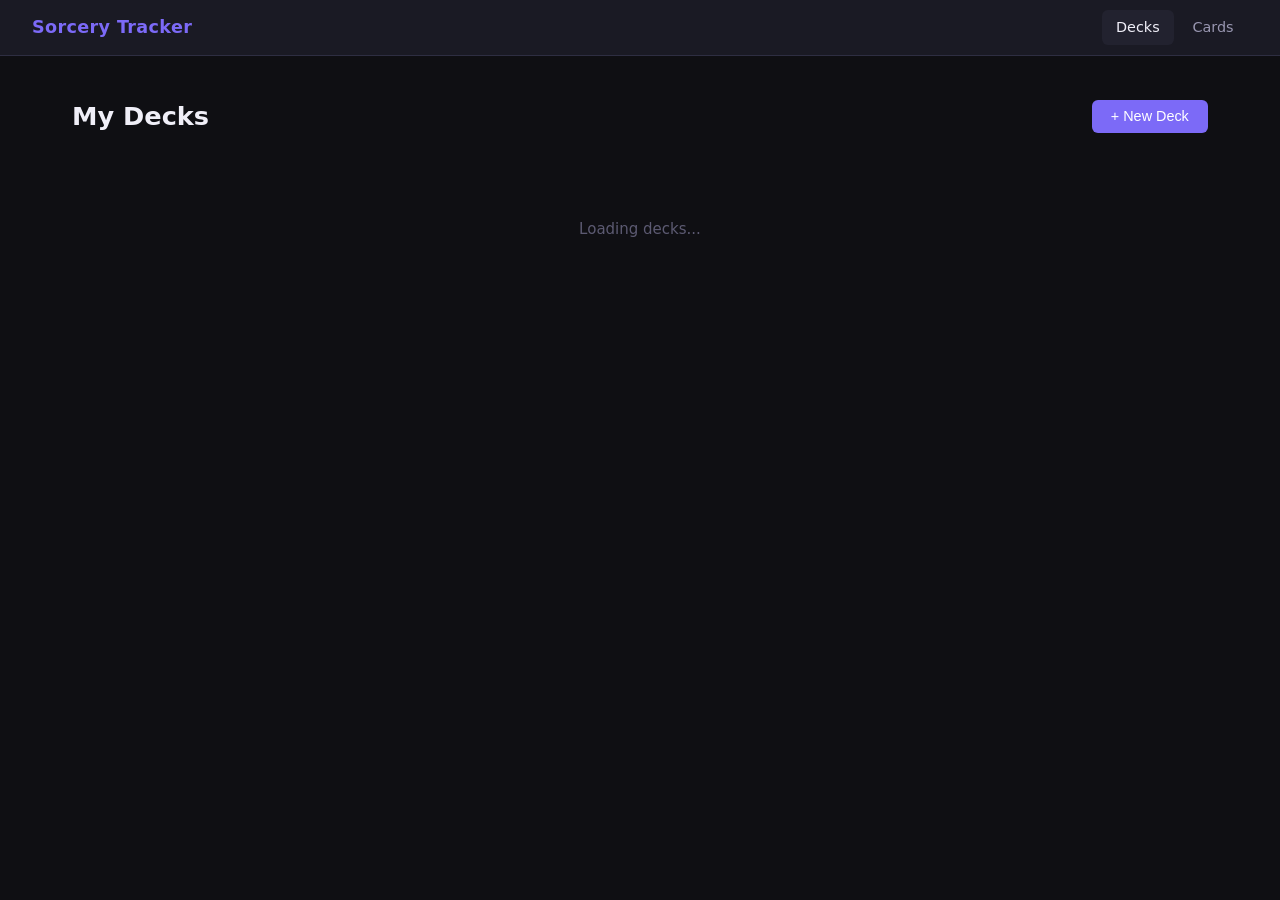
==== templates/index.html @ 1acefcdf "add landing page with deck grid, create and delete modals" ====
<!DOCTYPE html>
<html lang="en">
<head>
    <meta charset="UTF-8">
    <meta name="viewport" content="width=device-width, initial-scale=1.0">
    <title>Sorcery: Contested Realm — Card Tracker</title>
    <link rel="stylesheet" href="/static/css/style.css">
</head>
<body>

    <!-- Navigation bar at the top of every page -->
    <nav class="navbar">
        <div class="nav-brand">Sorcery Tracker</div>
        <div class="nav-links">
            <a href="/" class="nav-link active">Decks</a>
            <a href="/cards-page" class="nav-link">Cards</a>
        </div>
    </nav>

    <!-- Main page content -->
    <main class="container">

        <!-- Page header with title and create button -->
        <div class="page-header">
            <h1 class="page-title">My Decks</h1>
            <button class="btn btn-primary" onclick="openCreateModal()">+ New Deck</button>
        </div>

        <!-- Deck grid — cards are injected here by JavaScript -->
        <div class="deck-grid" id="deck-grid">
            <!-- Loading state shown while API call is in progress -->
            <div class="loading" id="loading">Loading decks...</div>
        </div>

    </main>

    <!-- Create deck modal — hidden until + New Deck is clicked -->
    <div class="modal-overlay" id="modal-overlay" onclick="closeCreateModal()">
        <div class="modal" onclick="event.stopPropagation()">
            <div class="modal-header">
                <h2>Create New Deck</h2>
                <button class="modal-close" onclick="closeCreateModal()">×</button>
            </div>
            <div class="modal-body">
                <label class="form-label" for="deck-name-input">Deck Name</label>
                <input 
                    class="form-input" 
                    id="deck-name-input" 
                    type="text" 
                    placeholder="e.g. Water Aggro"
                    onkeydown="if(event.key === 'Enter') createDeck()"
                >
            </div>
            <div class="modal-footer">
                <button class="btn btn-secondary" onclick="closeCreateModal()">Cancel</button>
                <button class="btn btn-primary" onclick="createDeck()">Create</button>
            </div>
        </div>
    </div>

    <!-- Delete confirmation modal -->
    <div class="modal-overlay" id="delete-modal-overlay" onclick="closeDeleteModal()">
        <div class="modal" onclick="event.stopPropagation()">
            <div class="modal-header">
                <h2>Delete Deck</h2>
                <button class="modal-close" onclick="closeDeleteModal()">×</button>
            </div>
            <div class="modal-body">
                <p class="delete-warning">This will permanently delete <strong id="delete-deck-name"></strong> and all its cards.</p>
                <label class="form-label" for="delete-confirm-input">Type the deck name to confirm</label>
                <input 
                    class="form-input" 
                    id="delete-confirm-input" 
                    type="text" 
                    placeholder="Deck name"
                >
            </div>
            <div class="modal-footer">
                <button class="btn btn-secondary" onclick="closeDeleteModal()">Cancel</button>
                <button class="btn btn-danger" onclick="confirmDelete()">Delete</button>
            </div>
        </div>
    </div>

    <script src="/static/js/main.js"></script>
</body>
</html>
---- static/css/style.css ----
/* ============================================================
   Base & Reset
   ============================================================ */
*, *::before, *::after {
    box-sizing: border-box;
    margin: 0;
    padding: 0;
}

:root {
    --bg-primary: #0f0f13;
    --bg-secondary: #1a1a24;
    --bg-card: #22222f;
    --bg-card-hover: #2a2a3a;
    --accent: #7c6af7;
    --accent-hover: #6a58e0;
    --accent-danger: #e05a5a;
    --accent-danger-hover: #c44a4a;
    --text-primary: #f0eff8;
    --text-secondary: #9896b0;
    --text-muted: #5c5a72;
    --border: #2e2e42;
    --border-focus: #7c6af7;
    --radius-sm: 6px;
    --radius-md: 10px;
    --radius-lg: 16px;
    --shadow: 0 4px 24px rgba(0, 0, 0, 0.4);
}

body {
    background-color: var(--bg-primary);
    color: var(--text-primary);
    font-family: 'Segoe UI', system-ui, -apple-system, sans-serif;
    font-size: 15px;
    line-height: 1.6;
    min-height: 100vh;
}

/* ============================================================
   Navigation
   ============================================================ */
.navbar {
    background-color: var(--bg-secondary);
    border-bottom: 1px solid var(--border);
    padding: 0 2rem;
    height: 56px;
    display: flex;
    align-items: center;
    justify-content: space-between;
    position: sticky;
    top: 0;
    z-index: 100;
}

.nav-brand {
    font-size: 1.1rem;
    font-weight: 600;
    color: var(--accent);
    letter-spacing: 0.02em;
}

.nav-links {
    display: flex;
    gap: 0.25rem;
}

.nav-link {
    color: var(--text-secondary);
    text-decoration: none;
    padding: 0.4rem 0.9rem;
    border-radius: var(--radius-sm);
    font-size: 0.9rem;
    transition: color 0.15s, background 0.15s;
}

.nav-link:hover {
    color: var(--text-primary);
    background: var(--bg-card);
}

.nav-link.active {
    color: var(--text-primary);
    background: var(--bg-card);
}

/* ============================================================
   Layout
   ============================================================ */
.container {
    max-width: 1200px;
    margin: 0 auto;
    padding: 2.5rem 2rem;
}

.page-header {
    display: flex;
    align-items: center;
    justify-content: space-between;
    margin-bottom: 2rem;
}

.page-title {
    font-size: 1.6rem;
    font-weight: 600;
    color: var(--text-primary);
}

/* ============================================================
   Deck Grid
   ============================================================ */
.deck-grid {
    display: grid;
    grid-template-columns: repeat(auto-fill, minmax(260px, 1fr));
    gap: 1.25rem;
}

.deck-card {
    background: var(--bg-card);
    border: 1px solid var(--border);
    border-radius: var(--radius-lg);
    padding: 1.5rem;
    cursor: pointer;
    transition: background 0.15s, border-color 0.15s, transform 0.15s;
    position: relative;
    display: flex;
    flex-direction: column;
    gap: 0.75rem;
}

.deck-card:hover {
    background: var(--bg-card-hover);
    border-color: var(--accent);
    transform: translateY(-2px);
}

.deck-card-name {
    font-size: 1.05rem;
    font-weight: 600;
    color: var(--text-primary);
}

.deck-card-meta {
    font-size: 0.82rem;
    color: var(--text-muted);
}

.deck-card-actions {
    display: flex;
    gap: 0.5rem;
    margin-top: auto;
    padding-top: 0.75rem;
    border-top: 1px solid var(--border);
}

.deck-card-actions .btn {
    flex: 1;
    font-size: 0.82rem;
    padding: 0.4rem 0.75rem;
}

/* Empty state */
.empty-state {
    grid-column: 1 / -1;
    text-align: center;
    padding: 4rem 2rem;
    color: var(--text-muted);
}

.empty-state h3 {
    font-size: 1.1rem;
    font-weight: 500;
    margin-bottom: 0.5rem;
    color: var(--text-secondary);
}

/* Loading state */
.loading {
    grid-column: 1 / -1;
    text-align: center;
    padding: 3rem;
    color: var(--text-muted);
}

/* ============================================================
   Buttons
   ============================================================ */
.btn {
    display: inline-flex;
    align-items: center;
    justify-content: center;
    gap: 0.4rem;
    padding: 0.55rem 1.2rem;
    border: none;
    border-radius: var(--radius-sm);
    font-size: 0.9rem;
    font-weight: 500;
    cursor: pointer;
    transition: background 0.15s, opacity 0.15s;
    text-decoration: none;
    white-space: nowrap;
}

.btn-primary {
    background: var(--accent);
    color: #fff;
}

.btn-primary:hover {
    background: var(--accent-hover);
}

.btn-secondary {
    background: var(--bg-card);
    color: var(--text-secondary);
    border: 1px solid var(--border);
}

.btn-secondary:hover {
    background: var(--bg-card-hover);
    color: var(--text-primary);
}

.btn-danger {
    background: var(--accent-danger);
    color: #fff;
}

.btn-danger:hover {
    background: var(--accent-danger-hover);
}

/* ============================================================
   Modal
   ============================================================ */
.modal-overlay {
    position: fixed;
    inset: 0;
    background: rgba(0, 0, 0, 0.6);
    display: flex;
    align-items: center;
    justify-content: center;
    z-index: 200;
    opacity: 0;
    pointer-events: none;
    transition: opacity 0.2s;
}

.modal-overlay.open {
    opacity: 1;
    pointer-events: all;
}

.modal {
    background: var(--bg-secondary);
    border: 1px solid var(--border);
    border-radius: var(--radius-lg);
    width: 100%;
    max-width: 440px;
    box-shadow: var(--shadow);
    transform: translateY(8px);
    transition: transform 0.2s;
}

.modal-overlay.open .modal {
    transform: translateY(0);
}

.modal-header {
    display: flex;
    align-items: center;
    justify-content: space-between;
    padding: 1.25rem 1.5rem;
    border-bottom: 1px solid var(--border);
}

.modal-header h2 {
    font-size: 1.05rem;
    font-weight: 600;
}

.modal-close {
    background: none;
    border: none;
    color: var(--text-muted);
    font-size: 1.4rem;
    cursor: pointer;
    line-height: 1;
    padding: 0.2rem;
    transition: color 0.15s;
}

.modal-close:hover {
    color: var(--text-primary);
}

.modal-body {
    padding: 1.5rem;
    display: flex;
    flex-direction: column;
    gap: 0.75rem;
}

.modal-footer {
    display: flex;
    gap: 0.75rem;
    justify-content: flex-end;
    padding: 1.25rem 1.5rem;
    border-top: 1px solid var(--border);
}

/* ============================================================
   Forms
   ============================================================ */
.form-label {
    font-size: 0.85rem;
    color: var(--text-secondary);
    font-weight: 500;
}

.form-input {
    background: var(--bg-card);
    border: 1px solid var(--border);
    border-radius: var(--radius-sm);
    color: var(--text-primary);
    font-size: 0.95rem;
    padding: 0.6rem 0.9rem;
    width: 100%;
    transition: border-color 0.15s;
    outline: none;
}

.form-input::placeholder {
    color: var(--text-muted);
}

.form-input:focus {
    border-color: var(--border-focus);
}

/* ============================================================
   Delete warning
   ============================================================ */
.delete-warning {
    font-size: 0.9rem;
    color: var(--text-secondary);
    line-height: 1.5;
}

.delete-warning strong {
    color: var(--text-primary);
}
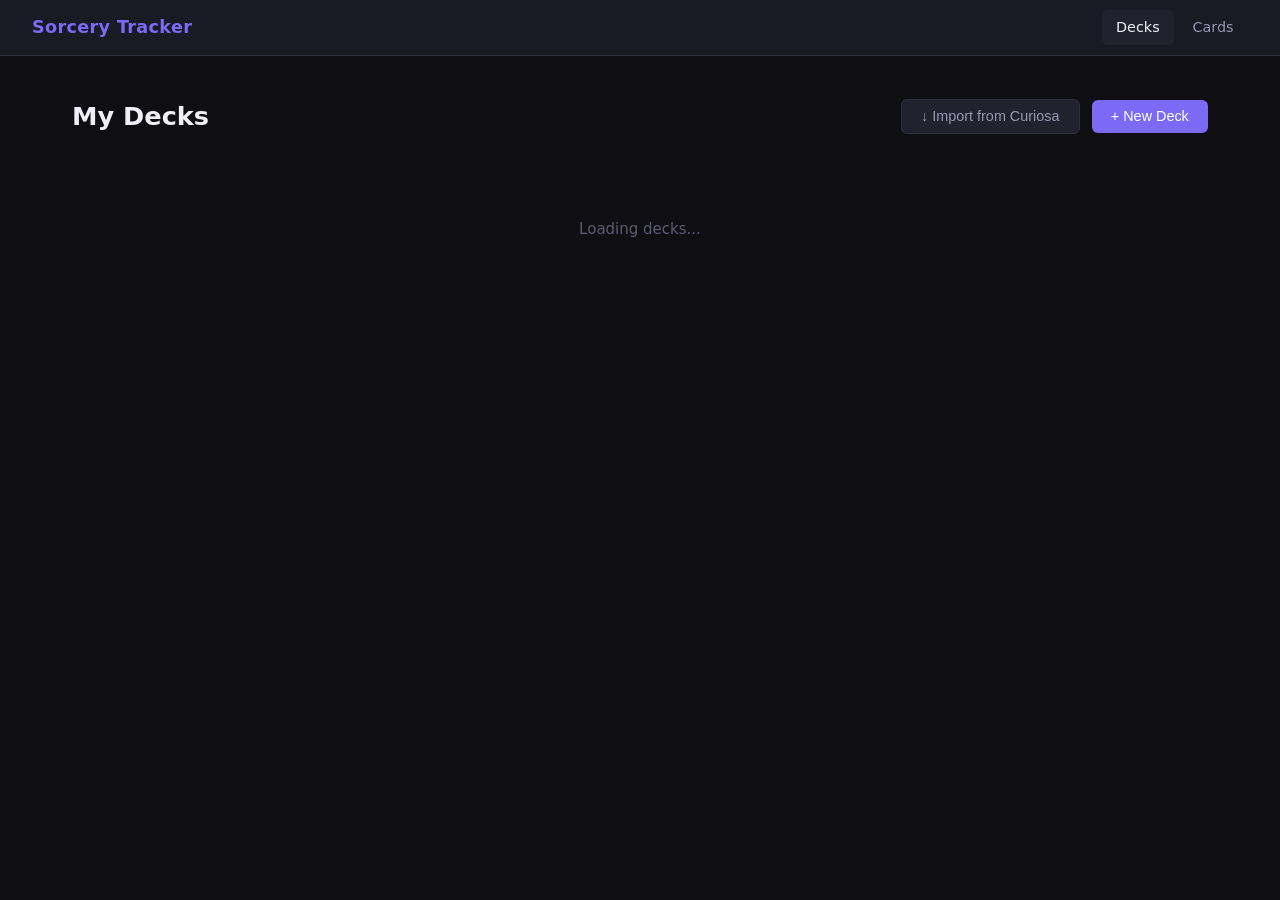
==== commit a6bf0641: "add curiosa.io importer" ====
--- a/templates/index.html
+++ b/templates/index.html
@@ -5,10 +5,10 @@
     <meta name="viewport" content="width=device-width, initial-scale=1.0">
     <title>Sorcery: Contested Realm — Card Tracker</title>
     <link rel="stylesheet" href="/static/css/style.css">
+    <link rel="stylesheet" href="/static/css/additions.css">
 </head>
 <body>
 
-    <!-- Navigation bar at the top of every page -->
     <nav class="navbar">
         <div class="nav-brand">Sorcery Tracker</div>
         <div class="nav-links">
@@ -17,24 +17,24 @@
         </div>
     </nav>
 
-    <!-- Main page content -->
     <main class="container">
 
-        <!-- Page header with title and create button -->
         <div class="page-header">
             <h1 class="page-title">My Decks</h1>
-            <button class="btn btn-primary" onclick="openCreateModal()">+ New Deck</button>
+            <div class="header-actions">
+                <button class="btn btn-secondary" onclick="openImportModal()">↓ Import from Curiosa</button>
+                <button class="btn btn-primary" onclick="openCreateModal()">+ New Deck</button>
+            </div>
         </div>
 
-        <!-- Deck grid — cards are injected here by JavaScript -->
+        <!-- Deck grid — populated by JavaScript after fetching /decks -->
         <div class="deck-grid" id="deck-grid">
-            <!-- Loading state shown while API call is in progress -->
-            <div class="loading" id="loading">Loading decks...</div>
+            <div class="loading">Loading decks...</div>
         </div>
 
     </main>
 
-    <!-- Create deck modal — hidden until + New Deck is clicked -->
+    <!-- Create deck modal -->
     <div class="modal-overlay" id="modal-overlay" onclick="closeCreateModal()">
         <div class="modal" onclick="event.stopPropagation()">
             <div class="modal-header">
@@ -43,17 +43,35 @@
             </div>
             <div class="modal-body">
                 <label class="form-label" for="deck-name-input">Deck Name</label>
-                <input 
-                    class="form-input" 
-                    id="deck-name-input" 
-                    type="text" 
+                <input class="form-input" id="deck-name-input" type="text"
                     placeholder="e.g. Water Aggro"
-                    onkeydown="if(event.key === 'Enter') createDeck()"
-                >
+                    onkeydown="if(event.key === 'Enter') createDeck()">
             </div>
             <div class="modal-footer">
                 <button class="btn btn-secondary" onclick="closeCreateModal()">Cancel</button>
                 <button class="btn btn-primary" onclick="createDeck()">Create</button>
+            </div>
+        </div>
+    </div>
+
+    <!-- Import from Curiosa modal -->
+    <div class="modal-overlay" id="import-modal-overlay" onclick="closeImportModal()">
+        <div class="modal" onclick="event.stopPropagation()">
+            <div class="modal-header">
+                <h2>Import from Curiosa</h2>
+                <button class="modal-close" onclick="closeImportModal()">×</button>
+            </div>
+            <div class="modal-body">
+                <label class="form-label" for="curiosa-url-input">Curiosa Deck URL</label>
+                <input class="form-input" id="curiosa-url-input" type="text"
+                    placeholder="https://curiosa.io/decks/..."
+                    onkeydown="if(event.key === 'Enter') importCuriosaDeck()">
+                <p class="form-hint">The deck must be set to Public on Curiosa.</p>
+                <div id="import-result" class="import-result" style="display:none;"></div>
+            </div>
+            <div class="modal-footer">
+                <button class="btn btn-secondary" onclick="closeImportModal()">Cancel</button>
+                <button class="btn btn-primary" id="import-btn" onclick="importCuriosaDeck()">Import</button>
             </div>
         </div>
     </div>
@@ -66,14 +84,10 @@
                 <button class="modal-close" onclick="closeDeleteModal()">×</button>
             </div>
             <div class="modal-body">
-                <p class="delete-warning">This will permanently delete <strong id="delete-deck-name"></strong> and all its cards.</p>
+                <p class="delete-warning">This will permanently delete
+                    <strong id="delete-deck-name"></strong> and all its cards.</p>
                 <label class="form-label" for="delete-confirm-input">Type the deck name to confirm</label>
-                <input 
-                    class="form-input" 
-                    id="delete-confirm-input" 
-                    type="text" 
-                    placeholder="Deck name"
-                >
+                <input class="form-input" id="delete-confirm-input" type="text" placeholder="Deck name">
             </div>
             <div class="modal-footer">
                 <button class="btn btn-secondary" onclick="closeDeleteModal()">Cancel</button>
--- a/static/css/style.css
+++ b/static/css/style.css
@@ -1,34 +1,36 @@
 /* ============================================================
    Base & Reset
-   ============================================================ */
-*, *::before, *::after {
-    box-sizing: border-box;
-    margin: 0;
-    padding: 0;
-}
+   Box-sizing: border-box means padding/border are included in
+   element width — prevents layout surprises.
+   ============================================================ */
+*, *::before, *::after { box-sizing: border-box; margin: 0; padding: 0; }
 
 :root {
-    --bg-primary: #0f0f13;
-    --bg-secondary: #1a1a24;
-    --bg-card: #22222f;
+    /* Colour palette — change these to retheme the whole app */
+    --bg-primary:    #0f0f13;
+    --bg-secondary:  #1a1a24;
+    --bg-card:       #22222f;
     --bg-card-hover: #2a2a3a;
-    --accent: #7c6af7;
-    --accent-hover: #6a58e0;
+    --accent:        #7c6af7;
+    --accent-hover:  #6a58e0;
     --accent-danger: #e05a5a;
     --accent-danger-hover: #c44a4a;
-    --text-primary: #f0eff8;
-    --text-secondary: #9896b0;
-    --text-muted: #5c5a72;
-    --border: #2e2e42;
-    --border-focus: #7c6af7;
+    --accent-success: #5ae0a0;
+    --text-primary:  #f0eff8;
+    --text-secondary:#9896b0;
+    --text-muted:    #5c5a72;
+    --border:        #2e2e42;
+    --border-focus:  #7c6af7;
     --radius-sm: 6px;
     --radius-md: 10px;
     --radius-lg: 16px;
-    --shadow: 0 4px 24px rgba(0, 0, 0, 0.4);
+    --shadow: 0 4px 24px rgba(0,0,0,0.4);
+    /* Panel width for the slide-out card detail panel */
+    --panel-width: 380px;
 }
 
 body {
-    background-color: var(--bg-primary);
+    background: var(--bg-primary);
     color: var(--text-primary);
     font-family: 'Segoe UI', system-ui, -apple-system, sans-serif;
     font-size: 15px;
@@ -38,9 +40,10 @@
 
 /* ============================================================
    Navigation
+   position: sticky keeps it at the top while scrolling
    ============================================================ */
 .navbar {
-    background-color: var(--bg-secondary);
+    background: var(--bg-secondary);
     border-bottom: 1px solid var(--border);
     padding: 0 2rem;
     height: 56px;
@@ -51,19 +54,8 @@
     top: 0;
     z-index: 100;
 }
-
-.nav-brand {
-    font-size: 1.1rem;
-    font-weight: 600;
-    color: var(--accent);
-    letter-spacing: 0.02em;
-}
-
-.nav-links {
-    display: flex;
-    gap: 0.25rem;
-}
-
+.nav-brand { font-size: 1.1rem; font-weight: 600; color: var(--accent); letter-spacing: 0.02em; }
+.nav-links { display: flex; gap: 0.25rem; }
 .nav-link {
     color: var(--text-secondary);
     text-decoration: none;
@@ -72,25 +64,12 @@
     font-size: 0.9rem;
     transition: color 0.15s, background 0.15s;
 }
-
-.nav-link:hover {
-    color: var(--text-primary);
-    background: var(--bg-card);
-}
-
-.nav-link.active {
-    color: var(--text-primary);
-    background: var(--bg-card);
-}
-
-/* ============================================================
-   Layout
-   ============================================================ */
-.container {
-    max-width: 1200px;
-    margin: 0 auto;
-    padding: 2.5rem 2rem;
-}
+.nav-link:hover, .nav-link.active { color: var(--text-primary); background: var(--bg-card); }
+
+/* ============================================================
+   Layout containers
+   ============================================================ */
+.container { max-width: 1200px; margin: 0 auto; padding: 2.5rem 2rem; }
 
 .page-header {
     display: flex;
@@ -98,88 +77,8 @@
     justify-content: space-between;
     margin-bottom: 2rem;
 }
-
-.page-title {
-    font-size: 1.6rem;
-    font-weight: 600;
-    color: var(--text-primary);
-}
-
-/* ============================================================
-   Deck Grid
-   ============================================================ */
-.deck-grid {
-    display: grid;
-    grid-template-columns: repeat(auto-fill, minmax(260px, 1fr));
-    gap: 1.25rem;
-}
-
-.deck-card {
-    background: var(--bg-card);
-    border: 1px solid var(--border);
-    border-radius: var(--radius-lg);
-    padding: 1.5rem;
-    cursor: pointer;
-    transition: background 0.15s, border-color 0.15s, transform 0.15s;
-    position: relative;
-    display: flex;
-    flex-direction: column;
-    gap: 0.75rem;
-}
-
-.deck-card:hover {
-    background: var(--bg-card-hover);
-    border-color: var(--accent);
-    transform: translateY(-2px);
-}
-
-.deck-card-name {
-    font-size: 1.05rem;
-    font-weight: 600;
-    color: var(--text-primary);
-}
-
-.deck-card-meta {
-    font-size: 0.82rem;
-    color: var(--text-muted);
-}
-
-.deck-card-actions {
-    display: flex;
-    gap: 0.5rem;
-    margin-top: auto;
-    padding-top: 0.75rem;
-    border-top: 1px solid var(--border);
-}
-
-.deck-card-actions .btn {
-    flex: 1;
-    font-size: 0.82rem;
-    padding: 0.4rem 0.75rem;
-}
-
-/* Empty state */
-.empty-state {
-    grid-column: 1 / -1;
-    text-align: center;
-    padding: 4rem 2rem;
-    color: var(--text-muted);
-}
-
-.empty-state h3 {
-    font-size: 1.1rem;
-    font-weight: 500;
-    margin-bottom: 0.5rem;
-    color: var(--text-secondary);
-}
-
-/* Loading state */
-.loading {
-    grid-column: 1 / -1;
-    text-align: center;
-    padding: 3rem;
-    color: var(--text-muted);
-}
+.page-title { font-size: 1.6rem; font-weight: 600; }
+.result-count { font-size: 0.85rem; color: var(--text-muted); }
 
 /* ============================================================
    Buttons
@@ -195,128 +94,37 @@
     font-size: 0.9rem;
     font-weight: 500;
     cursor: pointer;
-    transition: background 0.15s, opacity 0.15s;
+    transition: background 0.15s;
     text-decoration: none;
     white-space: nowrap;
 }
-
-.btn-primary {
-    background: var(--accent);
-    color: #fff;
-}
-
-.btn-primary:hover {
-    background: var(--accent-hover);
-}
-
-.btn-secondary {
-    background: var(--bg-card);
-    color: var(--text-secondary);
-    border: 1px solid var(--border);
-}
-
-.btn-secondary:hover {
-    background: var(--bg-card-hover);
-    color: var(--text-primary);
-}
-
-.btn-danger {
-    background: var(--accent-danger);
-    color: #fff;
-}
-
-.btn-danger:hover {
-    background: var(--accent-danger-hover);
-}
-
-/* ============================================================
-   Modal
-   ============================================================ */
-.modal-overlay {
-    position: fixed;
-    inset: 0;
-    background: rgba(0, 0, 0, 0.6);
-    display: flex;
-    align-items: center;
-    justify-content: center;
-    z-index: 200;
-    opacity: 0;
-    pointer-events: none;
-    transition: opacity 0.2s;
-}
-
-.modal-overlay.open {
-    opacity: 1;
-    pointer-events: all;
-}
-
-.modal {
-    background: var(--bg-secondary);
-    border: 1px solid var(--border);
-    border-radius: var(--radius-lg);
-    width: 100%;
-    max-width: 440px;
-    box-shadow: var(--shadow);
-    transform: translateY(8px);
-    transition: transform 0.2s;
-}
-
-.modal-overlay.open .modal {
-    transform: translateY(0);
-}
-
-.modal-header {
-    display: flex;
-    align-items: center;
-    justify-content: space-between;
-    padding: 1.25rem 1.5rem;
-    border-bottom: 1px solid var(--border);
-}
-
-.modal-header h2 {
-    font-size: 1.05rem;
-    font-weight: 600;
-}
-
-.modal-close {
+.btn-primary  { background: var(--accent); color: #fff; }
+.btn-primary:hover  { background: var(--accent-hover); }
+.btn-secondary { background: var(--bg-card); color: var(--text-secondary); border: 1px solid var(--border); }
+.btn-secondary:hover { background: var(--bg-card-hover); color: var(--text-primary); }
+.btn-danger   { background: var(--accent-danger); color: #fff; }
+.btn-danger:hover   { background: var(--accent-danger-hover); }
+
+/* Small icon button — used for +/−/× on card rows */
+.btn-icon {
     background: none;
-    border: none;
+    border: 1px solid var(--border);
+    border-radius: var(--radius-sm);
     color: var(--text-muted);
-    font-size: 1.4rem;
+    width: 26px; height: 26px;
+    display: flex; align-items: center; justify-content: center;
     cursor: pointer;
-    line-height: 1;
-    padding: 0.2rem;
-    transition: color 0.15s;
-}
-
-.modal-close:hover {
-    color: var(--text-primary);
-}
-
-.modal-body {
-    padding: 1.5rem;
-    display: flex;
-    flex-direction: column;
-    gap: 0.75rem;
-}
-
-.modal-footer {
-    display: flex;
-    gap: 0.75rem;
-    justify-content: flex-end;
-    padding: 1.25rem 1.5rem;
-    border-top: 1px solid var(--border);
-}
+    font-size: 0.9rem;
+    transition: all 0.15s;
+    padding: 0;
+}
+.btn-icon:hover { color: var(--text-primary); border-color: var(--accent); }
+.btn-icon.danger:hover { color: var(--accent-danger); border-color: var(--accent-danger); }
 
 /* ============================================================
    Forms
    ============================================================ */
-.form-label {
-    font-size: 0.85rem;
-    color: var(--text-secondary);
-    font-weight: 500;
-}
-
+.form-label { font-size: 0.85rem; color: var(--text-secondary); font-weight: 500; }
 .form-input {
     background: var(--bg-card);
     border: 1px solid var(--border);
@@ -328,24 +136,426 @@
     transition: border-color 0.15s;
     outline: none;
 }
-
-.form-input::placeholder {
+.form-input::placeholder { color: var(--text-muted); }
+.form-input:focus { border-color: var(--border-focus); }
+.form-input-sm { font-size: 0.82rem; padding: 0.35rem 0.65rem; width: auto; }
+select.form-input { appearance: none; cursor: pointer; }
+
+/* ============================================================
+   Modal
+   opacity + pointer-events pattern: hidden by default,
+   .open class makes it visible. transition provides fade-in.
+   onclick on overlay closes it; event.stopPropagation() on
+   the inner .modal prevents clicks inside from closing it.
+   ============================================================ */
+.modal-overlay {
+    position: fixed; inset: 0;
+    background: rgba(0,0,0,0.6);
+    display: flex; align-items: center; justify-content: center;
+    z-index: 200;
+    opacity: 0; pointer-events: none;
+    transition: opacity 0.2s;
+}
+.modal-overlay.open { opacity: 1; pointer-events: all; }
+.modal {
+    background: var(--bg-secondary);
+    border: 1px solid var(--border);
+    border-radius: var(--radius-lg);
+    width: 100%; max-width: 440px;
+    box-shadow: var(--shadow);
+    transform: translateY(8px);
+    transition: transform 0.2s;
+}
+.modal-wide { max-width: 740px; }
+.modal-overlay.open .modal { transform: translateY(0); }
+.modal-header {
+    display: flex; align-items: center; justify-content: space-between;
+    padding: 1.25rem 1.5rem;
+    border-bottom: 1px solid var(--border);
+}
+.modal-header h2 { font-size: 1.05rem; font-weight: 600; }
+.modal-close {
+    background: none; border: none;
+    color: var(--text-muted); font-size: 1.4rem;
+    cursor: pointer; line-height: 1; padding: 0.2rem;
+    transition: color 0.15s;
+}
+.modal-close:hover { color: var(--text-primary); }
+.modal-body { padding: 1.5rem; display: flex; flex-direction: column; gap: 0.75rem; }
+.modal-footer {
+    display: flex; gap: 0.75rem; justify-content: flex-end;
+    padding: 1.25rem 1.5rem;
+    border-top: 1px solid var(--border);
+}
+
+/* ============================================================
+   Slide-out card detail panel
+   Sits off-screen to the right (transform: translateX(100%))
+   .open slides it in. .panel-overlay is the dimmed backdrop.
+   ============================================================ */
+.panel-overlay {
+    position: fixed; inset: 0;
+    background: rgba(0,0,0,0.4);
+    z-index: 150;
+    opacity: 0; pointer-events: none;
+    transition: opacity 0.2s;
+}
+.panel-overlay.open { opacity: 1; pointer-events: all; }
+
+.card-panel {
+    position: fixed;
+    top: 0; right: 0;
+    width: var(--panel-width);
+    height: 100vh;
+    background: var(--bg-secondary);
+    border-left: 1px solid var(--border);
+    box-shadow: -4px 0 24px rgba(0,0,0,0.4);
+    z-index: 160;
+    transform: translateX(100%);  /* hidden off-screen right */
+    transition: transform 0.25s ease;
+    display: flex; flex-direction: column;
+    overflow: hidden;
+}
+.card-panel.open { transform: translateX(0); }
+
+.card-panel-header {
+    display: flex; align-items: center; justify-content: space-between;
+    padding: 1.25rem 1.5rem;
+    border-bottom: 1px solid var(--border);
+    flex-shrink: 0;
+}
+.card-panel-title { font-size: 1rem; font-weight: 600; }
+
+.card-panel-body {
+    flex: 1;
+    overflow-y: auto;
+    padding: 1.25rem 1.5rem;
+    display: flex; flex-direction: column; gap: 1rem;
+}
+
+/* Card image in the panel */
+.panel-card-image {
+    width: 100%;
+    border-radius: var(--radius-md);
+    border: 1px solid var(--border);
+}
+
+/* Attribute grid: rarity, cost, threshold, element etc. */
+.panel-attrs {
+    display: grid;
+    grid-template-columns: 1fr 1fr;
+    gap: 0.6rem;
+}
+.panel-attr {
+    background: var(--bg-card);
+    border: 1px solid var(--border);
+    border-radius: var(--radius-sm);
+    padding: 0.5rem 0.75rem;
+}
+.panel-attr-label { font-size: 0.72rem; color: var(--text-muted); text-transform: uppercase; letter-spacing: 0.06em; }
+.panel-attr-value { font-size: 0.9rem; color: var(--text-primary); font-weight: 500; }
+
+/* Card text / flavor text */
+.panel-text {
+    font-size: 0.85rem;
+    color: var(--text-secondary);
+    line-height: 1.6;
+    background: var(--bg-card);
+    border: 1px solid var(--border);
+    border-radius: var(--radius-sm);
+    padding: 0.75rem;
+}
+.panel-text p + p { margin-top: 0.5rem; }
+
+/* Price section in panel */
+.panel-section-title {
+    font-size: 0.75rem;
+    font-weight: 600;
     color: var(--text-muted);
-}
-
-.form-input:focus {
-    border-color: var(--border-focus);
-}
-
-/* ============================================================
-   Delete warning
-   ============================================================ */
-.delete-warning {
-    font-size: 0.9rem;
-    color: var(--text-secondary);
-    line-height: 1.5;
-}
-
-.delete-warning strong {
-    color: var(--text-primary);
-}
+    text-transform: uppercase;
+    letter-spacing: 0.08em;
+    margin-bottom: 0.5rem;
+}
+.price-row {
+    display: flex; justify-content: space-between;
+    font-size: 0.85rem;
+    padding: 0.3rem 0;
+    border-bottom: 1px solid var(--border);
+}
+.price-row:last-child { border-bottom: none; }
+.price-label { color: var(--text-secondary); }
+.price-value { color: var(--text-primary); font-weight: 500; }
+
+/* Simple inline price sparkline (SVG-based) */
+.price-chart { width: 100%; height: 60px; }
+
+/* ============================================================
+   Landing page — deck grid
+   auto-fill: as many columns as fit at 260px minimum width
+   ============================================================ */
+.deck-grid {
+    display: grid;
+    grid-template-columns: repeat(auto-fill, minmax(260px, 1fr));
+    gap: 1.25rem;
+}
+
+/* Avatar thumbnail at top of deck card */
+.deck-card-avatar {
+    width: 100%;
+    aspect-ratio: 3/2;
+    border-radius: var(--radius-md);
+    object-fit: cover;
+    background: var(--bg-secondary);
+    border: 1px solid var(--border);
+    display: flex; align-items: center; justify-content: center;
+    overflow: hidden;
+    margin-bottom: 0.5rem;
+}
+.deck-card-avatar img { width: 100%; height: 100%; object-fit: cover; }
+/* "?" placeholder shown when no avatar is set */
+.deck-card-avatar-placeholder {
+    font-size: 2rem;
+    color: var(--text-muted);
+    font-weight: 300;
+}
+
+.deck-card {
+    background: var(--bg-card);
+    border: 1px solid var(--border);
+    border-radius: var(--radius-lg);
+    padding: 1.25rem;
+    cursor: pointer;
+    transition: background 0.15s, border-color 0.15s, transform 0.15s;
+    display: flex; flex-direction: column; gap: 0.5rem;
+}
+.deck-card:hover { background: var(--bg-card-hover); border-color: var(--accent); transform: translateY(-2px); }
+.deck-card-name { font-size: 1.05rem; font-weight: 600; }
+.deck-card-meta { font-size: 0.82rem; color: var(--text-muted); }
+.deck-card-actions {
+    display: flex; gap: 0.5rem;
+    margin-top: auto; padding-top: 0.75rem;
+    border-top: 1px solid var(--border);
+}
+.deck-card-actions .btn { flex: 1; font-size: 0.82rem; padding: 0.4rem 0.75rem; }
+
+/* Empty / loading states */
+.empty-state { grid-column: 1/-1; text-align: center; padding: 4rem 2rem; color: var(--text-muted); }
+.empty-state h3 { font-size: 1.1rem; font-weight: 500; margin-bottom: 0.5rem; color: var(--text-secondary); }
+.loading { grid-column: 1/-1; text-align: center; padding: 3rem; color: var(--text-muted); }
+
+/* Delete modal warning text */
+.delete-warning { font-size: 0.9rem; color: var(--text-secondary); line-height: 1.5; }
+.delete-warning strong { color: var(--text-primary); }
+
+/* ============================================================
+   Deck editor layout
+   Two columns: card list (flexible) + stats sidebar (fixed 300px)
+   ============================================================ */
+.deck-header-left { display: flex; flex-direction: column; gap: 0.25rem; }
+.back-link { font-size: 0.85rem; color: var(--text-muted); text-decoration: none; transition: color 0.15s; }
+.back-link:hover { color: var(--accent); }
+.deck-created { font-size: 0.82rem; color: var(--text-muted); }
+
+.deck-editor-layout {
+    display: grid;
+    grid-template-columns: 1fr 300px;
+    gap: 1.5rem;
+    align-items: start;
+}
+
+/* Controls row above card list */
+.deck-controls { display: flex; flex-direction: column; gap: 0.75rem; margin-bottom: 1rem; }
+.group-controls {
+    display: flex; align-items: center; gap: 0.5rem;
+    flex-wrap: wrap;
+}
+.control-label { font-size: 0.8rem; color: var(--text-muted); white-space: nowrap; }
+
+/* Zone filter tabs */
+.zone-tabs { display: flex; gap: 0.25rem; flex-wrap: wrap; }
+.zone-tab {
+    background: none;
+    border: 1px solid var(--border);
+    border-radius: var(--radius-sm);
+    color: var(--text-muted);
+    font-size: 0.82rem;
+    padding: 0.35rem 0.75rem;
+    cursor: pointer;
+    transition: all 0.15s;
+}
+.zone-tab:hover { color: var(--text-primary); border-color: var(--accent); }
+.zone-tab.active { background: var(--accent); border-color: var(--accent); color: #fff; }
+
+/* Card list rows */
+.card-list { display: flex; flex-direction: column; gap: 0.35rem; }
+
+.zone-section { margin-bottom: 1.25rem; }
+.zone-section-title {
+    font-size: 0.75rem; font-weight: 600;
+    color: var(--text-muted);
+    text-transform: uppercase; letter-spacing: 0.08em;
+    margin-bottom: 0.5rem;
+    padding-bottom: 0.4rem;
+    border-bottom: 1px solid var(--border);
+}
+
+.card-row {
+    display: flex; align-items: center; gap: 0.75rem;
+    padding: 0.45rem 0.75rem;
+    border-radius: var(--radius-sm);
+    cursor: pointer;
+    transition: background 0.1s;
+}
+.card-row:hover { background: var(--bg-card); }
+.card-row-qty { font-size: 0.85rem; font-weight: 600; color: var(--accent); min-width: 1.5rem; text-align: center; }
+.card-row-name { flex: 1; font-size: 0.88rem; color: var(--text-primary); }
+.card-row-meta { font-size: 0.75rem; color: var(--text-muted); display: flex; gap: 0.4rem; }
+.card-row-price { font-size: 0.75rem; color: var(--accent-success); min-width: 50px; text-align: right; }
+.card-row-actions { display: flex; gap: 0.2rem; opacity: 0; transition: opacity 0.15s; }
+.card-row:hover .card-row-actions { opacity: 1; }
+
+/* ============================================================
+   Stats panel (right sidebar)
+   ============================================================ */
+.stats-panel {
+    background: var(--bg-card);
+    border: 1px solid var(--border);
+    border-radius: var(--radius-lg);
+    padding: 1.1rem;
+    margin-bottom: 0.875rem;
+}
+.stats-title {
+    font-size: 0.75rem; font-weight: 600;
+    color: var(--text-muted);
+    text-transform: uppercase; letter-spacing: 0.08em;
+    margin-bottom: 0.875rem;
+}
+.stats-grid { display: grid; grid-template-columns: 1fr 1fr; gap: 0.6rem; }
+.stat-item { display: flex; flex-direction: column; gap: 0.1rem; }
+.stat-value { font-size: 1.35rem; font-weight: 600; }
+.stat-label { font-size: 0.72rem; color: var(--text-muted); }
+
+/* Price totals below the stat grid */
+.price-totals { margin-top: 0.75rem; padding-top: 0.75rem; border-top: 1px solid var(--border); }
+.price-total-row { display: flex; justify-content: space-between; font-size: 0.82rem; padding: 0.2rem 0; }
+.price-total-label { color: var(--text-secondary); }
+.price-total-value { color: var(--accent-success); font-weight: 500; }
+
+/* Mana curve bar chart */
+.chart-container { display: flex; flex-direction: column; gap: 0.35rem; }
+.chart-bars { display: flex; align-items: flex-end; gap: 3px; height: 70px; }
+.chart-bar-wrap { flex: 1; display: flex; flex-direction: column; align-items: center; justify-content: flex-end; height: 100%; }
+.chart-bar { width: 100%; background: var(--accent); border-radius: 3px 3px 0 0; min-height: 2px; transition: height 0.3s; }
+.chart-labels { display: flex; gap: 3px; }
+.chart-label { flex: 1; text-align: center; font-size: 0.62rem; color: var(--text-muted); }
+
+/* Horizontal distribution bars (element, type) */
+.element-row { display: flex; align-items: center; gap: 0.6rem; margin-bottom: 0.5rem; }
+.element-label { font-size: 0.8rem; color: var(--text-secondary); min-width: 55px; }
+.element-bar-bg { flex: 1; background: var(--bg-secondary); border-radius: 4px; height: 5px; overflow: hidden; }
+.element-bar { height: 100%; border-radius: 4px; transition: width 0.3s; }
+.element-count { font-size: 0.75rem; color: var(--text-muted); min-width: 22px; text-align: right; }
+.bar-fire    { background: #e05a5a; }
+.bar-water   { background: #5a9ee0; }
+.bar-earth   { background: #7ab55a; }
+.bar-air     { background: #e0c85a; }
+.bar-none    { background: var(--text-muted); }
+.bar-default { background: var(--accent); }
+
+/* ============================================================
+   Add-card modal search
+   ============================================================ */
+.search-filters {
+    display: grid;
+    grid-template-columns: 2fr 1fr 1fr 1fr 1fr;
+    gap: 0.5rem;
+}
+.search-results { max-height: 380px; overflow-y: auto; display: flex; flex-direction: column; gap: 0.3rem; margin-top: 0.25rem; }
+.search-hint { text-align: center; color: var(--text-muted); font-size: 0.85rem; padding: 2rem 0; }
+
+.search-result-row {
+    display: flex; align-items: center; gap: 0.75rem;
+    padding: 0.45rem 0.75rem;
+    border-radius: var(--radius-sm);
+    border: 1px solid transparent;
+    cursor: default;
+    transition: background 0.1s, border-color 0.1s;
+}
+.search-result-row:hover { background: var(--bg-card); border-color: var(--border); }
+.search-result-name { flex: 1; font-size: 0.88rem; }
+.search-result-meta { font-size: 0.75rem; color: var(--text-muted); display: flex; gap: 0.4rem; }
+.btn-add-card {
+    background: var(--accent); border: none; border-radius: var(--radius-sm);
+    color: #fff; font-size: 0.78rem; padding: 0.28rem 0.6rem;
+    cursor: pointer; transition: background 0.15s; white-space: nowrap;
+}
+.btn-add-card:hover { background: var(--accent-hover); }
+
+/* Rarity colour badges */
+.badge { font-size: 0.68rem; padding: 0.12rem 0.4rem; border-radius: 99px; font-weight: 500; }
+.badge-rarity-ordinary   { background: #2a2a3a; color: #9896b0; }
+.badge-rarity-exceptional{ background: #1e2a3a; color: #5a9ee0; }
+.badge-rarity-elite      { background: #2a1e3a; color: #9e5ae0; }
+.badge-rarity-unique     { background: #3a2a1e; color: #e0a05a; }
+
+/* ============================================================
+   Card gallery page
+   ============================================================ */
+.gallery-filters {
+    display: flex; flex-wrap: wrap; gap: 0.5rem;
+    margin-bottom: 1.5rem;
+    align-items: center;
+}
+.gallery-filters .form-input { width: auto; flex: 1; min-width: 120px; }
+.gallery-filters #filter-name { min-width: 200px; flex: 2; }
+
+.foil-toggle {
+    display: flex; align-items: center; gap: 0.4rem;
+    font-size: 0.85rem; color: var(--text-secondary);
+    cursor: pointer; white-space: nowrap;
+    padding: 0.6rem 0.75rem;
+    border: 1px solid var(--border);
+    border-radius: var(--radius-sm);
+    background: var(--bg-card);
+}
+
+/* Image grid — auto-fill columns at 160px minimum */
+.card-gallery {
+    display: grid;
+    grid-template-columns: repeat(auto-fill, minmax(155px, 1fr));
+    gap: 1rem;
+}
+
+/* Individual card tile in the gallery */
+.gallery-card {
+    background: var(--bg-card);
+    border: 1px solid var(--border);
+    border-radius: var(--radius-md);
+    overflow: hidden;
+    cursor: pointer;
+    transition: border-color 0.15s, transform 0.15s;
+}
+.gallery-card:hover { border-color: var(--accent); transform: translateY(-2px); }
+
+.gallery-card-img {
+    width: 100%;
+    aspect-ratio: 3/4;
+    object-fit: cover;
+    background: var(--bg-secondary);
+    display: block;
+}
+/* Placeholder shown when image fails to load */
+.gallery-card-img-placeholder {
+    width: 100%; aspect-ratio: 3/4;
+    background: var(--bg-secondary);
+    display: flex; align-items: center; justify-content: center;
+    color: var(--text-muted); font-size: 0.75rem;
+}
+
+.gallery-card-info {
+    padding: 0.5rem 0.6rem;
+    display: flex; flex-direction: column; gap: 0.2rem;
+}
+.gallery-card-name { font-size: 0.78rem; font-weight: 500; color: var(--text-primary); line-height: 1.3; }
+.gallery-card-meta { font-size: 0.7rem; color: var(--text-muted); display: flex; justify-content: space-between; }
+.gallery-card-price { font-size: 0.72rem; color: var(--accent-success); }
--- a/static/css/additions.css
+++ b/static/css/additions.css
@@ -0,0 +1,36 @@
+
+/* ============================================================
+   Page header actions — groups buttons next to the title
+   ============================================================ */
+.header-actions {
+    display: flex;
+    gap: 0.75rem;
+    align-items: center;
+}
+
+/* ============================================================
+   Import result message (shown inside the import modal)
+   ============================================================ */
+.form-hint {
+    font-size: 0.8rem;
+    color: var(--text-muted);
+    margin-top: -0.25rem;
+}
+
+.import-result {
+    font-size: 0.85rem;
+    padding: 0.75rem 1rem;
+    border-radius: var(--radius-sm);
+    border: 1px solid var(--border);
+    line-height: 1.5;
+}
+.import-result--success {
+    background: rgba(90, 224, 160, 0.08);
+    border-color: rgba(90, 224, 160, 0.3);
+    color: var(--accent-success);
+}
+.import-result--error {
+    background: rgba(224, 90, 90, 0.08);
+    border-color: rgba(224, 90, 90, 0.3);
+    color: var(--accent-danger);
+}
